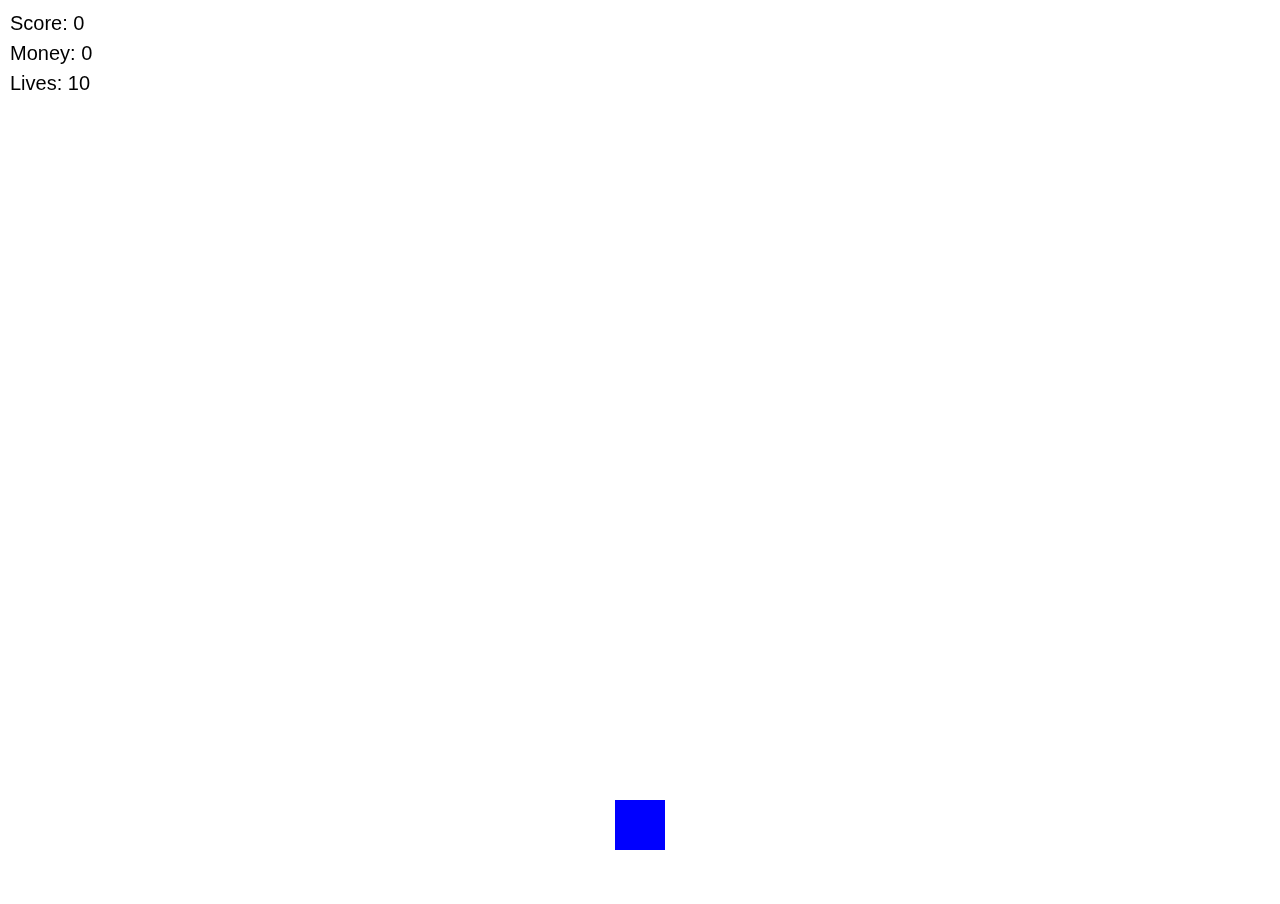
==== index.html @ 3cd9cd45 "VF" ====
<!DOCTYPE html>
<html lang="fr">
<head>
    <meta charset="UTF-8">
    <meta name="viewport" content="width=device-width, initial-scale=1.0">
    <title>Shooter Game</title>
    <link rel="stylesheet" href="css/style.css">
</head>
<body>
<canvas id="gameCanvas"></canvas>
<script src="js/global.js"></script>
<script src="js/player.js"></script>
<script src="js/enemies.js"></script>
<script type="module" src="js/shop/index.js"></script>
<script type="module" src="js/main.js"></script>
</body>
</html>
---- css/style.css ----
body {
    margin: 0;
    overflow: hidden;
}
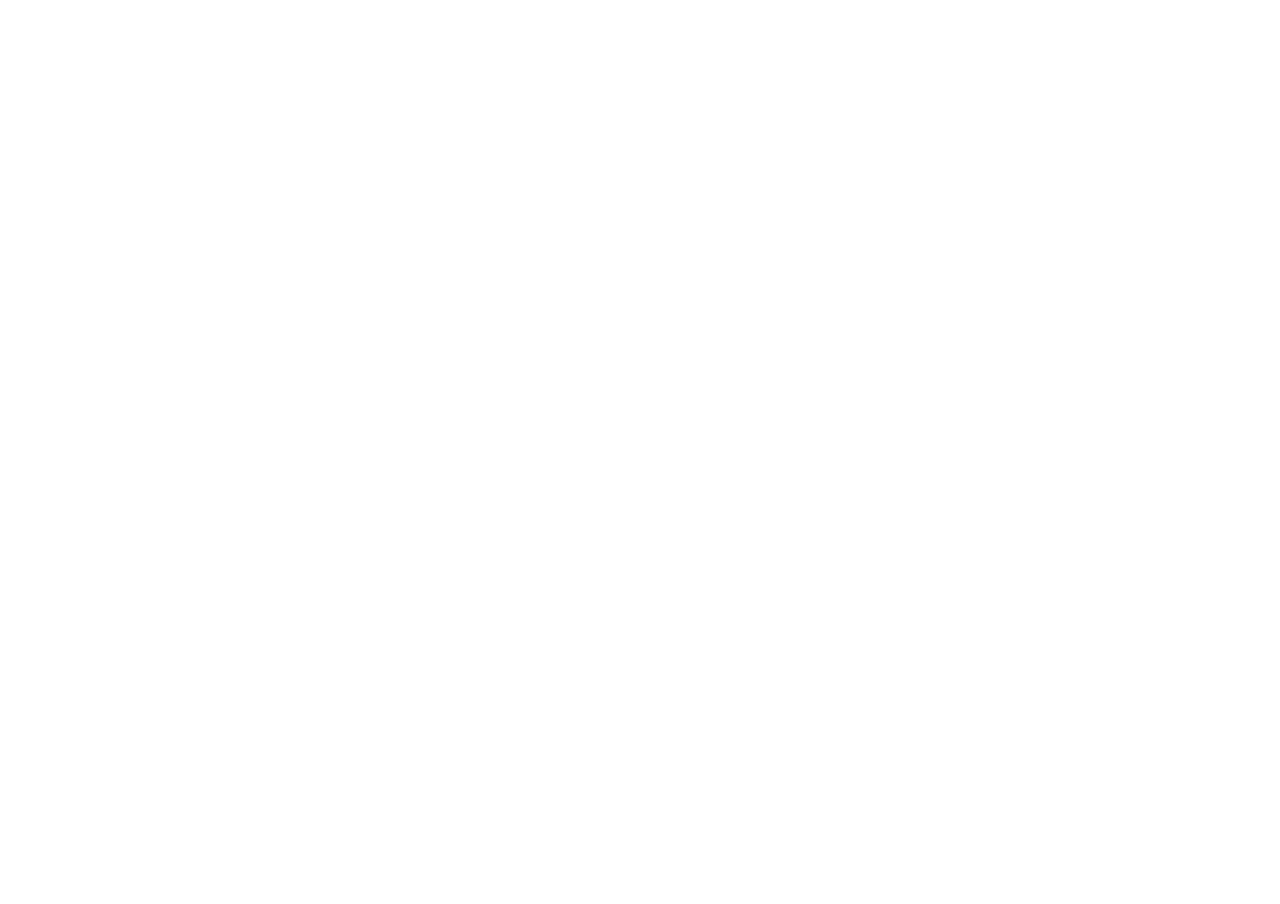
==== commit 5126badf: "VF" ====
--- a/index.html
+++ b/index.html
@@ -1,17 +1,18 @@
 <!DOCTYPE html>
 <html lang="fr">
-<head>
-    <meta charset="UTF-8">
-    <meta name="viewport" content="width=device-width, initial-scale=1.0">
+  <head>
+    <meta charset="UTF-8" />
+    <meta name="viewport" content="width=device-width, initial-scale=1.0" />
     <title>Shooter Game</title>
-    <link rel="stylesheet" href="css/style.css">
-</head>
-<body>
-<canvas id="gameCanvas"></canvas>
-<script src="js/global.js"></script>
-<script src="js/player.js"></script>
-<script src="js/enemies.js"></script>
-<script type="module" src="js/shop/index.js"></script>
-<script type="module" src="js/main.js"></script>
-</body>
+    <link rel="stylesheet" href="css/style.css" />
+  </head>
+  <body>
+    <canvas id="gameCanvas"></canvas>
+    <script src="js/global.js"></script>
+    <script type="module" src="js/util.js"></script>
+    <script type="module" src="js/player.js"></script>
+    <script src="js/enemies.js"></script>
+    <script type="module" src="js/shop/index.js"></script>
+    <script type="module" src="js/main.js"></script>
+  </body>
 </html>
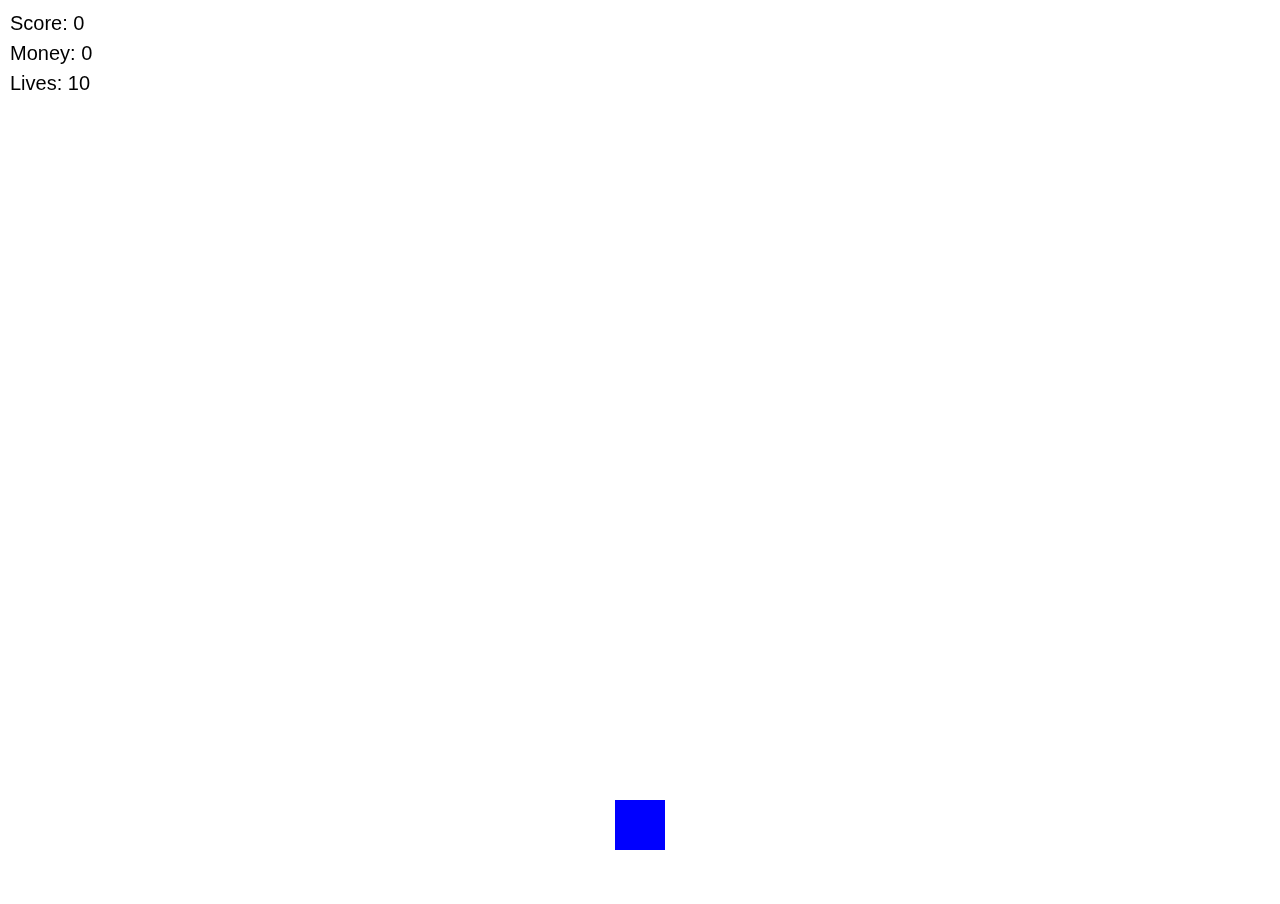
==== commit 281b85a9: "VF" ====
--- a/index.html
+++ b/index.html
@@ -1,18 +1,17 @@
 <!DOCTYPE html>
 <html lang="fr">
-  <head>
-    <meta charset="UTF-8" />
-    <meta name="viewport" content="width=device-width, initial-scale=1.0" />
+<head>
+    <meta charset="UTF-8">
+    <meta name="viewport" content="width=device-width, initial-scale=1.0">
     <title>Shooter Game</title>
-    <link rel="stylesheet" href="css/style.css" />
-  </head>
-  <body>
-    <canvas id="gameCanvas"></canvas>
-    <script src="js/global.js"></script>
-    <script type="module" src="js/util.js"></script>
-    <script type="module" src="js/player.js"></script>
-    <script src="js/enemies.js"></script>
-    <script type="module" src="js/shop/index.js"></script>
-    <script type="module" src="js/main.js"></script>
-  </body>
+    <link rel="stylesheet" href="css/style.css">
+</head>
+<body>
+<canvas id="gameCanvas"></canvas>
+<script src="js/global.js"></script>
+<script src="js/player.js"></script>
+<script src="js/enemies.js"></script>
+<script type="module" src="js/shop/index.js"></script>
+<script type="module" src="js/main.js"></script>
+</body>
 </html>
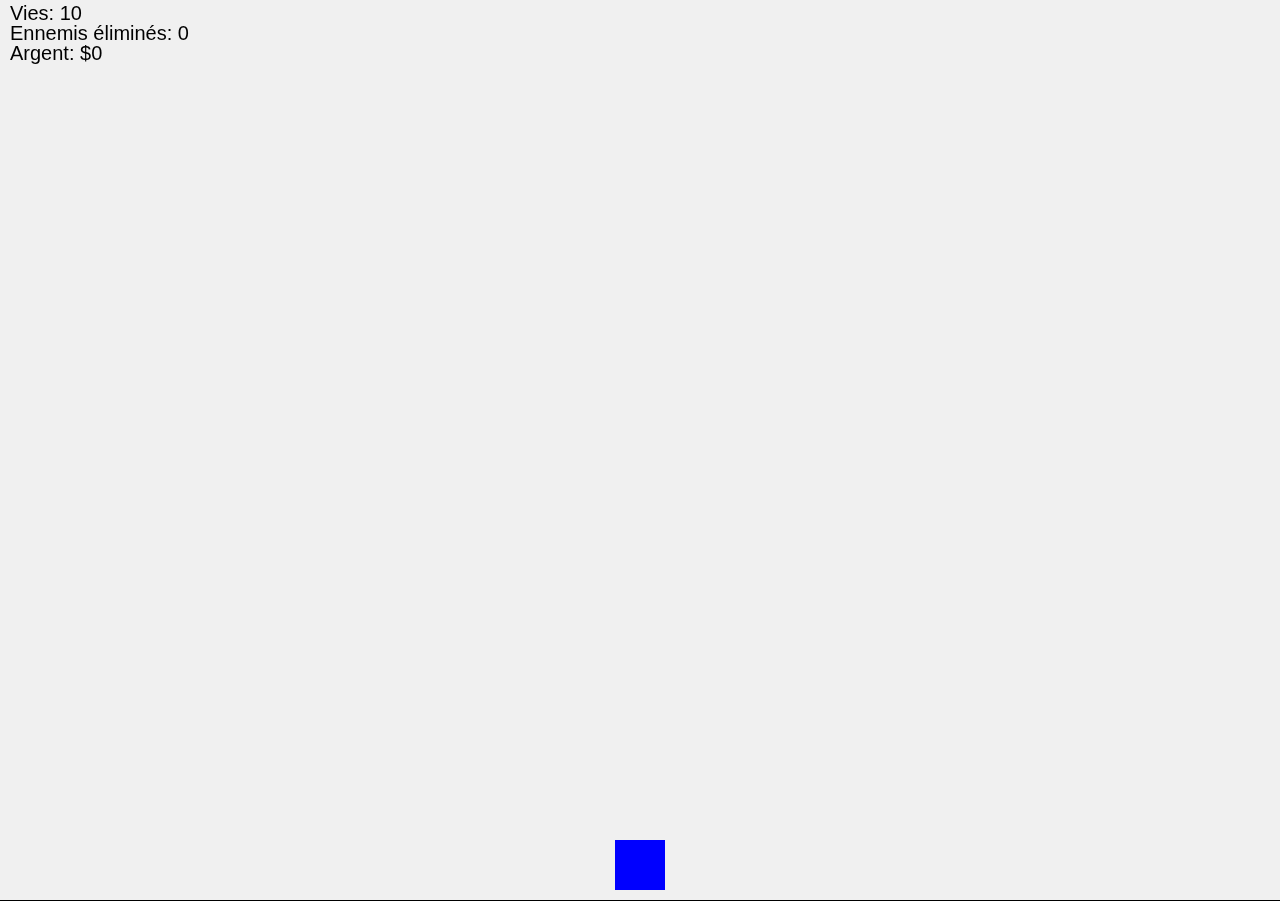
==== commit 24a7ab43: "VF" ====
--- a/index.html
+++ b/index.html
@@ -1,17 +1,23 @@
 <!DOCTYPE html>
 <html lang="fr">
+
 <head>
     <meta charset="UTF-8">
     <meta name="viewport" content="width=device-width, initial-scale=1.0">
     <title>Shooter Game</title>
     <link rel="stylesheet" href="css/style.css">
 </head>
+
 <body>
-<canvas id="gameCanvas"></canvas>
-<script src="js/global.js"></script>
-<script src="js/player.js"></script>
-<script src="js/enemies.js"></script>
-<script type="module" src="js/shop/index.js"></script>
-<script type="module" src="js/main.js"></script>
+    <canvas id="gameCanvas"></canvas>
+    <script src="js/global.js"></script>
+    <script src="js/player.js"></script>
+    <script src="js/enemies.js"></script>
+    <script src="js/projectiles.js"></script>
+    <script src="js/util.js"></script>
+    <script src="js/shop.js"></script>
+    <script src="js/main.js"></script>
+    <script src="js/main.js"></script>
 </body>
-</html>
+
+</html>--- a/css/style.css
+++ b/css/style.css
@@ -1,4 +1,12 @@
 body {
     margin: 0;
-    overflow: hidden;
+    display: flex;
+    justify-content: center;
+    align-items: center;
+    height: 100vh;
+    background-color: #f0f0f0;
 }
+
+canvas {
+    border: 1px solid black;
+}
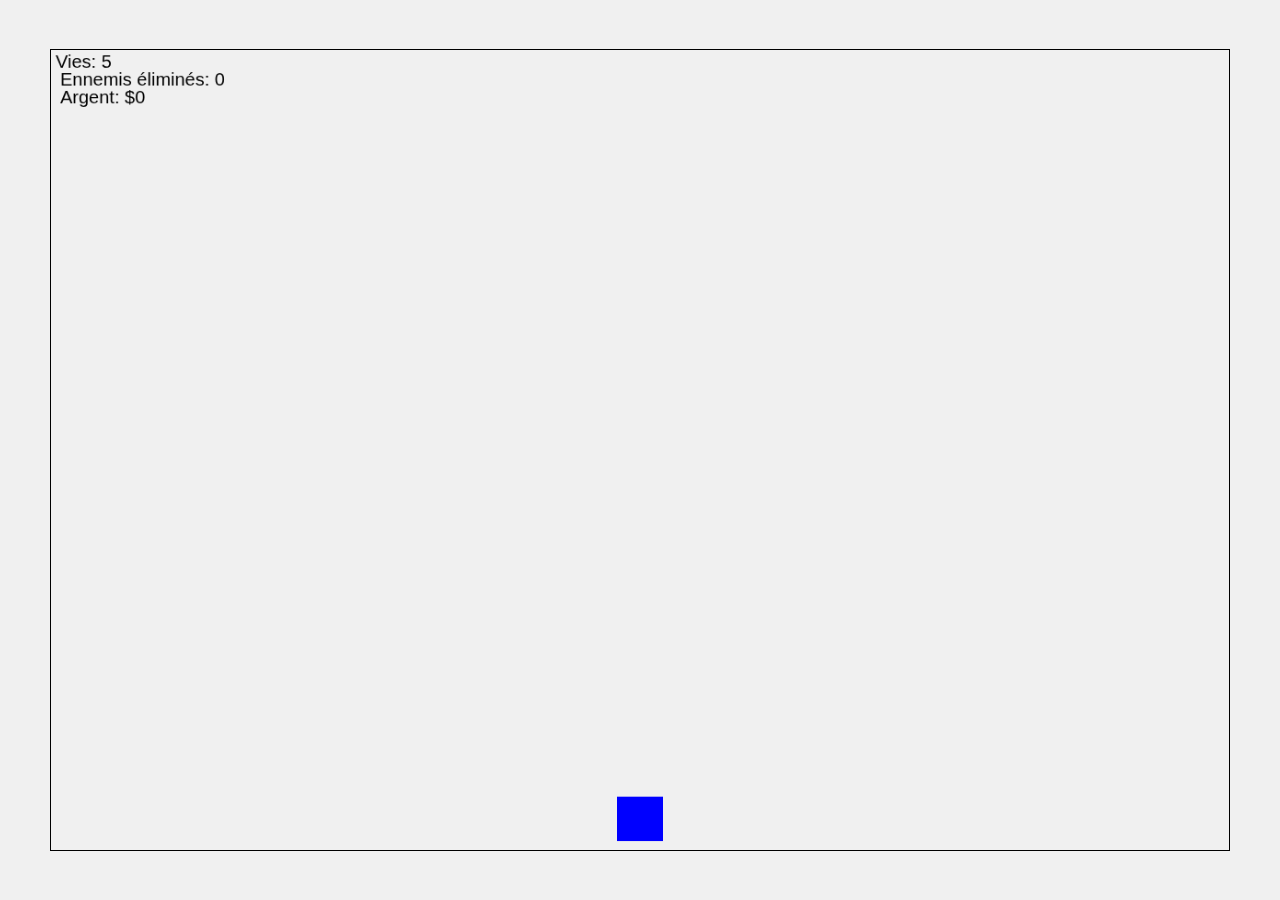
==== commit 62e1bb45: "VF" ====
--- a/index.html
+++ b/index.html
@@ -10,14 +10,15 @@
 
 <body>
     <canvas id="gameCanvas"></canvas>
+    <!-- <button id="restartButton" style="display:none;">Restart</button> -->
     <script src="js/global.js"></script>
     <script src="js/player.js"></script>
+    <script src="js/projectiles.js"></script>
     <script src="js/enemies.js"></script>
-    <script src="js/projectiles.js"></script>
     <script src="js/util.js"></script>
     <script src="js/shop.js"></script>
     <script src="js/main.js"></script>
-    <script src="js/main.js"></script>
+
 </body>
 
 </html>--- a/css/style.css
+++ b/css/style.css
@@ -1,5 +1,6 @@
 body {
     margin: 0;
+    padding: 0;
     display: flex;
     justify-content: center;
     align-items: center;
@@ -9,4 +10,7 @@
 
 canvas {
     border: 1px solid black;
+    margin: 50px;  /* Ajoutez une marge de 50px autour du canvas */
+    width: calc(100% - 100px);  /* Réduisez la largeur du canvas de 100px (50px de chaque côté) */
+    height: calc(100% - 100px);  /* Réduisez la hauteur du canvas de 100px (50px de chaque côté) */
 }
